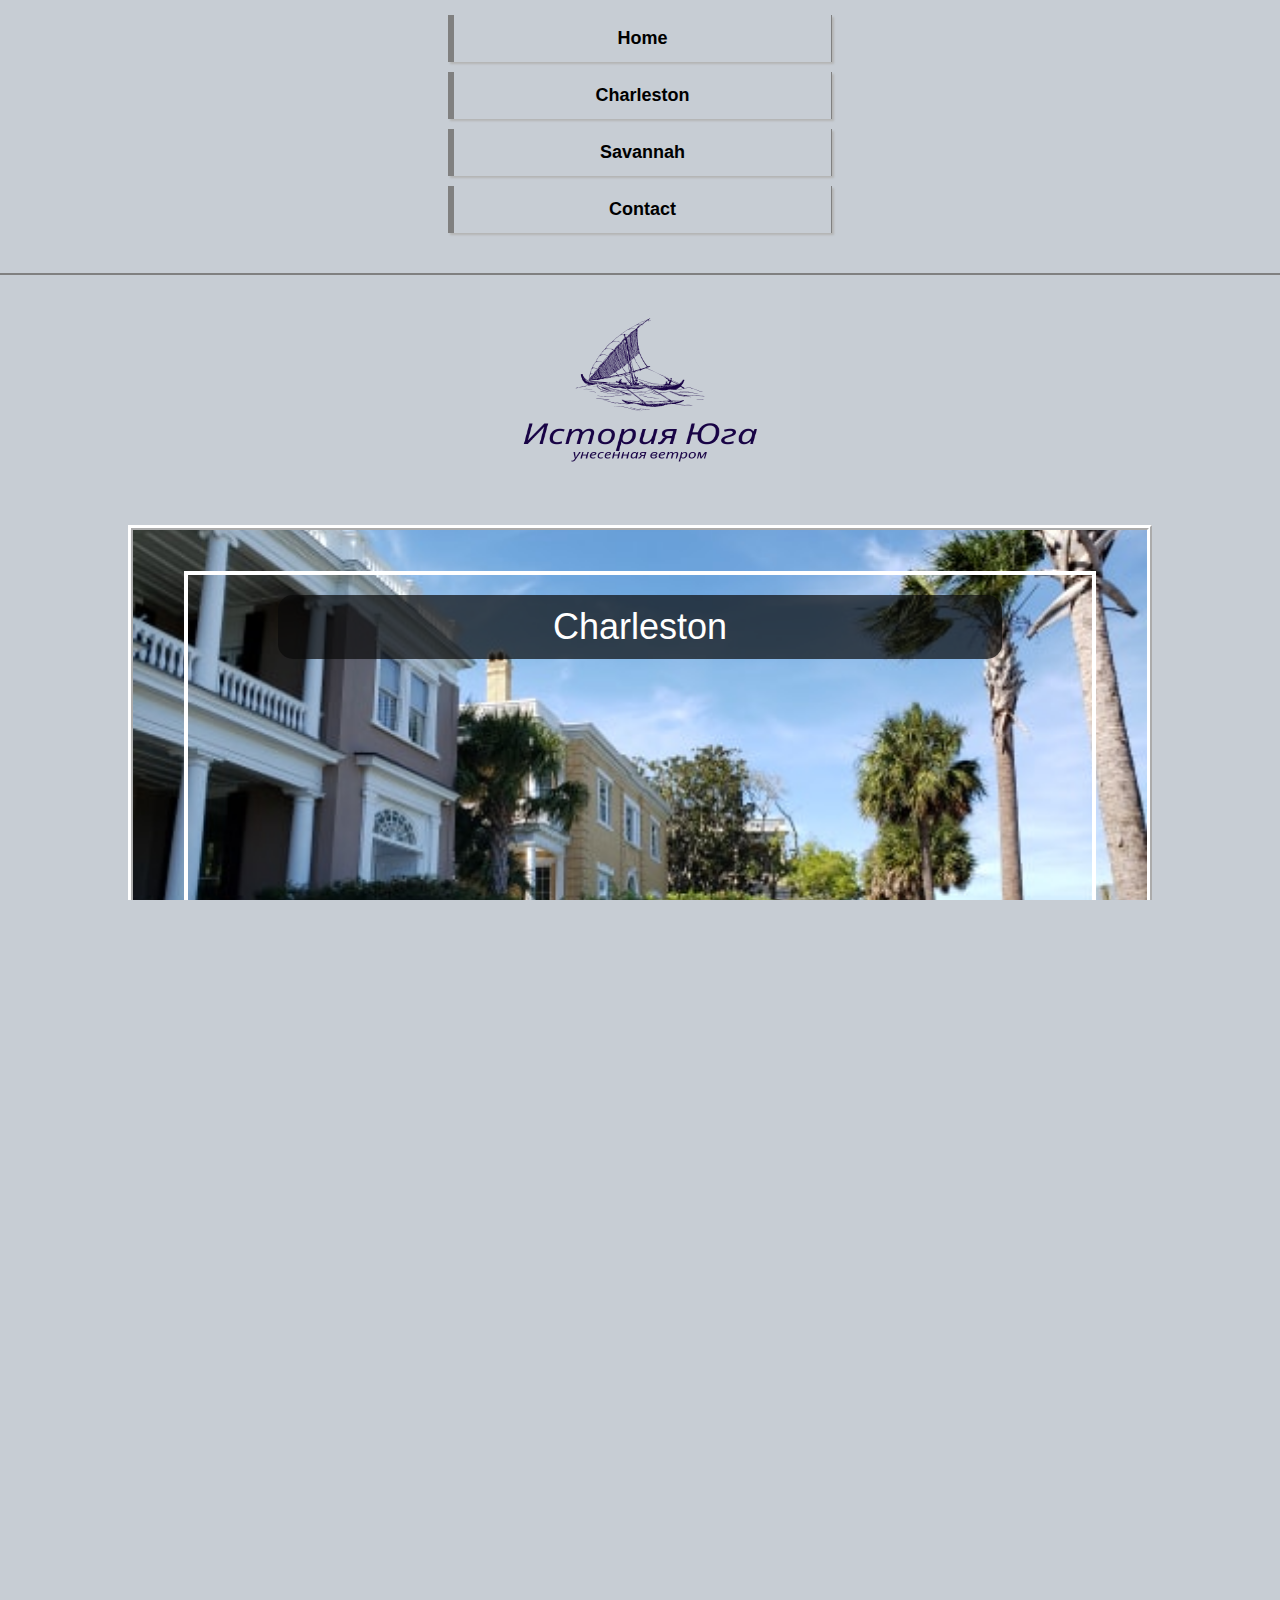
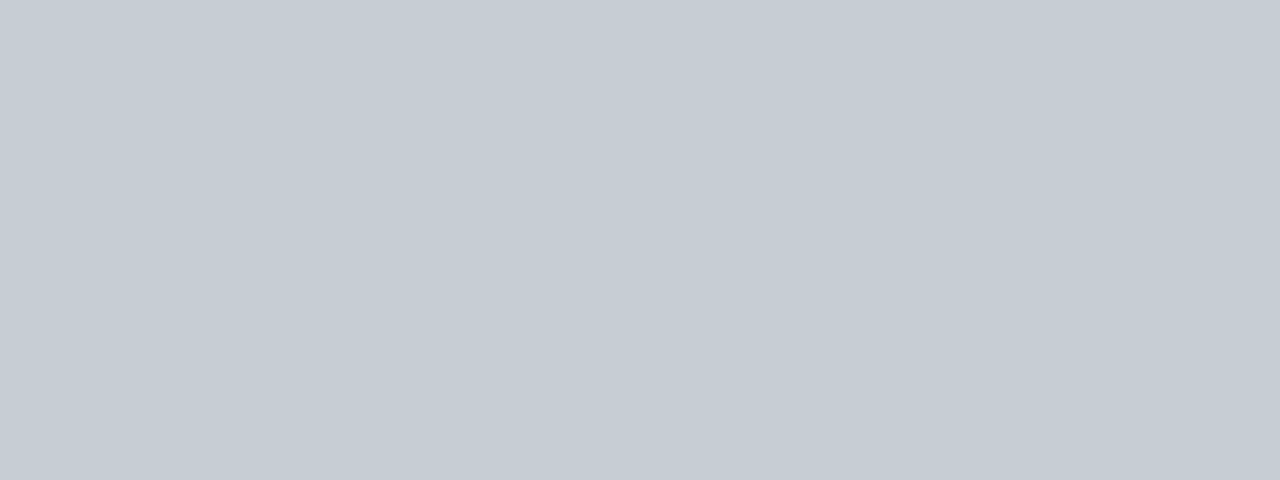
==== charlestone.html @ 69885797 "3 pages ready" ====
<!DOCTYPE html>
<html lang="en">
<head>
    <meta charset="UTF-8">
    <meta http-equiv="X-UA-Compatible" content="ie=edge">

    <meta name="viewport" content="width=device-width, initial-scale=1">
<link rel="stylesheet" href="https://www.w3schools.com/w3css/4/w3.css"> 
    <link href="https://fonts.googleapis.com/css?family=Bangers|DM+Serif+Text&display=swap" rel="stylesheet">
    <link rel="stylesheet" href="./assets/style/char.css">
    
    <title>Charlestone</title>
</head>
<body>
    <div class="page_wrapper">
        <header>
            <div class="navbar">
                <!-- <div class="logo"><img src="assets/images/logo.png" class="logo_img"></div> -->
                <div class="navbar_navs">
                    <ul class="list">
                        <a href="./index.html" class="list-link"><li class="list-item">Home</li></a>
                  
                        <a href="#" class="list-link"><li class="list-item">Charleston</li></a>
                  
                        <a href="./Savannah.html" class="list-link"><li class="list-item">Savannah</li></a>
                  
                        <a href="#" class="list-link"><li class="list-item">Contact</li></a>
                  
                    </ul>
                </div>
            </div>
        </header>
    <div class="container">
        <div class="logo"><img src="assets/images/logo.png" class="logo_img"></div>

        <!-- <div class="container__article-text"><h1 class="article_text">
            История Юга <br>   унесеная ветром
        </h1></div> -->
        <div class="split left">
            <div class="innerDiv">
          <h1 class="title">Charleston</h1>
         
          <!-- <a href="#" class="button">Read More</a> -->
        </div>
        </div>
        <div class="page_text_wrapper">
        <p class="page_text">  Южная Каролина и Джорджия, Чарльстон и Саванна, плантации и парки, всё это незабываемый Юг Америки, который каждый хочет увидеть собственными глазами. Я приглашаю вас окунуться в  300 летнюю историю страны, где много лет назад ходили кареты и экипажи.</p><p class="page_text">  Я расскажу вам о пиратах, индейских племенах  и рабстве. Мы пройдемся по самым старинным улочкам и посетим дома – музеи, где до сих пор можно встретить потомков самых богатых плантаторов Америки.</p>  <p class="page_text"> Я расскажу вам о старинных семействах с русскими корнями и, конечно же, об их плантациях. Прикоснитесь к истории Юга, которую много лет назад унесло прибрежным ветром перемен.</p>
    </div>
        
      </div>
    
      <div class="w3-content w3-display-container" style="max-width: 70vw">

        <div class="w3-display-container mySlides" style="height: 100%; width: 100%; max-height: 800px; text-align: center; ">
            <img src="./assets/images/chalestone/1.jpg" style="height: 60%;width: 100%;
            background: cover; max-height: 500px; align-items: center; object-fit: cover;">
            <div class="w3-display-bottomright w3-large w3-container w3-padding-16 w3-black">
              Location name
            </div>
          </div>
        
        <div class="w3-display-container mySlides" style="height: 100%; width: 100%; max-height: 500px; text-align: center; overflow: hidden;">
            <img src="./assets/images/chalestone/5.jpg" style="height: 60%;width: 100%;
            background: cover; max-height: 500px; align-items: center; object-fit: cover;">
          <div class="w3-display-bottomright w3-large w3-container w3-padding-16 w3-black">
            Location name
          </div>
        </div>

        <div class="w3-display-container mySlides" style="height: 100%; width: 100%; max-height: 500px; text-align: center; overflow: hidden;">
            <img src="./assets/images/chalestone/4.jpg" style="height: 60%;width: 100%;
            background: cover; max-height: 500px; align-items: center; object-fit: cover;">
            <div class="w3-display-bottomright w3-large w3-container w3-padding-16 w3-black">
              Location name
            </div>
          </div>

          <div class="w3-display-container mySlides" style="height: 100%; width: 100%; max-height: 500px; text-align: center; overflow: hidden;">
            <img src="./assets/images/chalestone/3.jpg" style="height: 60%;width: auto;
            background: cover; max-height: 500px; align-items: center; object-fit: cover;">
            <div class="w3-display-bottomright w3-large w3-container w3-padding-16 w3-black">
              Location name
            </div>
          </div>

          <div class="w3-display-container mySlides" style="height: 100%; width: 100%; max-height: 500px; text-align: center; overflow: hidden;">
            <img src="./assets/images/chalestone/2.jpg" style="height: 60%;width: ;
            background: cover; max-height: 500px; align-items: center; object-fit: cover;">
            <div class="w3-display-bottomright w3-large w3-container w3-padding-16 w3-black">
              Location name
            </div>
          </div>

        <button class="w3-button w3-display-left w3-black" onclick="plusDivs(-1)">&#10094;</button>
        <button class="w3-button w3-display-right w3-black" onclick="plusDivs(1)">&#10095;</button>
        
        </div>
        
        
      
      
      <footer>
            <!-- <h2 class="footer_text">Join us in social madia</h2> -->
            
          <div class="footer__wrapper">
              
            <div class="image__wrapper"><a href="#"><img class="socialnetwork_img" src="./assets/images/fb.png" alt="facebok"></a></div>
                <div class="image__wrapper"><a href="#"><img class="socialnetwork_img" src="./assets/images/insta.png" alt="instagram"></a></div>
                <div class="image__wrapper"><a href="#"><img class="socialnetwork_img" src="./assets/images/twitter.png" alt="instagram"></a></div>
                
          </div>
          
      </footer>
    </div>
      <script src="./assets/js/app.js"></script>
</body>
</html>
---- assets/style/char.css ----
:root {
    --container-bg-color: #333;
    /* --left-bg-color: rgba(223, 39, 39, 0.7); */
    --left-button-hover-color: rgba(161, 11, 11, 0.7);
    /* --right-bg-color: rgba(43, 43, 43, 0.8); */
    --right-button-hover-color: rgba(186, 194, 203, 1);
    --hover-width: 75%;
    --other-width: 25%;
    --speed: 1000ms;
  }
  .mySlides {display:none}
.w3-left, .w3-right, .w3-badge {cursor:pointer}
.w3-badge {height:13px;width:13px;padding:0}
  html, body {
    background-color: rgb( 199, 205, 212);
    
    padding:0;
    margin:0;
    width: 100%;
    height: 100%;
    overflow-x: hidden;
    font-family: sans-serif;
  }
 
  .page_wrapper{
    width: 100%;
    height: 80%;  
    margin: 0 auto;
  }
  header{
    text-align: center;
    /* border-top-style: dotted;
    border-right-style: solid;
    border-bottom-style: dotted;
    border-left-style: solid; */
  }
  .navbar {
    margin: 0 auto;
    height: 20%;
   
    /* margin: 5px; */
    /* border: 10px double black; */
    border-bottom:grey 2px solid;
    padding-bottom: 25px;    
  }
    .logo_img{
    height: 250px;
    width: 320px;
    }
    .logo{
    text-align: center;
    align-items: center;
    /* padding-top: 5%; */
    margin: 0 auto;
    }
    .list {
    list-style:none;
    padding: 0;
    }
   
    .list-item{
    padding: 10px;
    margin: 15px;
    font-weight: bold; 
    font-size: 18px;
    cursor: pointer;
    box-sizing: border-box;
    font-family: sans-serif;
    border-left: 6px solid grey;
    border-right: 1px double grey;
    /* border-bottom: 1px double grey; */
    box-shadow: #B4B5B5 2px 2px 2px;
    width: 60%;
    margin: 0 auto;
    margin-bottom: 10px;
    
    }
    .list-item:hover {
        
    }
    .list-link {
      text-decoration: none;
      color: black;
    }
    
    .container__article-text{
    padding-top: 30px;  
    text-align: center;
    font-family: 'Lobster', cursive;
    top: 10px;
    font-size: 14px;
    height: 160px;
    text-shadow: grey 2px 5px 5px;

    }
    .article_text{
      height: 80px;
    }
    .container__article-text::after {
      content: '';
      width: 80px;
      height: 4px;
      display: block; 
      margin: 50px auto;
      background-color: black;
      }
    .split.left {
      
      background: url('../images/chalestone/charMAIN.jpg') center center no-repeat;
      padding: 12px;
      background-repeat: no-repeat;
      background-size: cover;
      background-position: center;      
      background-position: 50% 50%; 
      height: 600px;
      margin: 0 auto;
      margin: 0 5px 5px 5px;
      position: relative;
      border: 5px ridge #fff;
        }
   
   
  
   .innerDiv{
     width: 90%;
     height: 90%;
    position: absolute;
    border: 4px solid #fff;
    margin-left: auto;
    margin-right: auto;
    left: 0;
    right: 0;
    top: 0;
    bottom: 0;
    margin: auto;
    z-index: 200;
   }
    .split.right.split.left:before {
      position: absolute;
      background: black;
      content: '';
      bottom: -10px;
      right: -10px;
      left: -10px;
      top: -10px;
      z-index: -1;
    }
    .title {
    margin: 0 auto;  
    margin-top: 20px;
    padding: 5px;
    border-radius: 15px; 
    color: #fff;
    text-align: center;
    margin-bottom: 420px;
    background-color: rgba(10, 10, 10, 0.7);
        width: 80%;

    }
    .page_text_wrapper{
      margin: 0 auto;
      padding: 20px;
      width: 90%;
    }
    .page_text{
      margin: 5px;
      text-indent: 1em; /* Отступ первой строки */
      text-align: justify;
      align-items: center;
      text-align: center;
      /* padding: 20px; */
            }
            .mySlides .w3-display-container{
              overflow: hidden;
              margin: 0 auto;
              text-align: center;
              background-color: #fff;
            }
    /* .button {
      display: block;
      height: 2.5rem;
      padding-top: 1.3rem;
      width: 12rem;
      text-align: center;
      color: #fff;
      border: #fff solid 0.2rem;
      font-size: 1rem;
      font-weight: bold;
      text-transform: uppercase;
      text-decoration: none;
      margin: 0 auto;
    } */
    .footer__wrapper{
        box-sizing: border-box;
        height: 20vh;
        width: 90%;
        margin: 0 auto;
        margin-top: 20px;
        border: 10px double black;
        display: flex;
        justify-content: space-around;
        align-items: center;
        margin-bottom: 5px;
    }
    .footer_text{
        text-align: center;
        font-family: 'Kreon', serif;
    }
    .image__wrapper{
        text-align: center;
        align-items: center;
  
    
    }
    .socialnetwork_img{
        width: 60px;
        height: 60px;
        border: 2px double #fff;
    }
/* animation stuff */

  /*hover effects*/
  .
  
  @media(min-width: 768px) {
    .split {
      width: 90%;
    }
    
  }
  
  @media(min-width: 960px) {
    .split.left {
      margin: 0 auto;
      text-align: center;
      align-items: center;
      width: 80%;
    }
    .page_text_wrapper {
      margin: 30px auto;
      width: 80%;
    }
    .footer__wrapper{
        width: 80%;
    
        justify-content: center;
    }
    .socialnetwork_img{
       margin: 20px;
    }
    /* .page_text{
       max-width: 40%;
      } */
      .navbar {
        width: 100%;
      }
      .list-item {
        width: 30%;
      }
      .container__article-text{
      height: 10%;
      width: 80%;
      
      }
      .title_cover{
       width: 100px;
       height: 40px;
      }
      .innerDiv{
    height: 86%;
      }
  }
  /* <-----------------end animation stuff-----------------> */
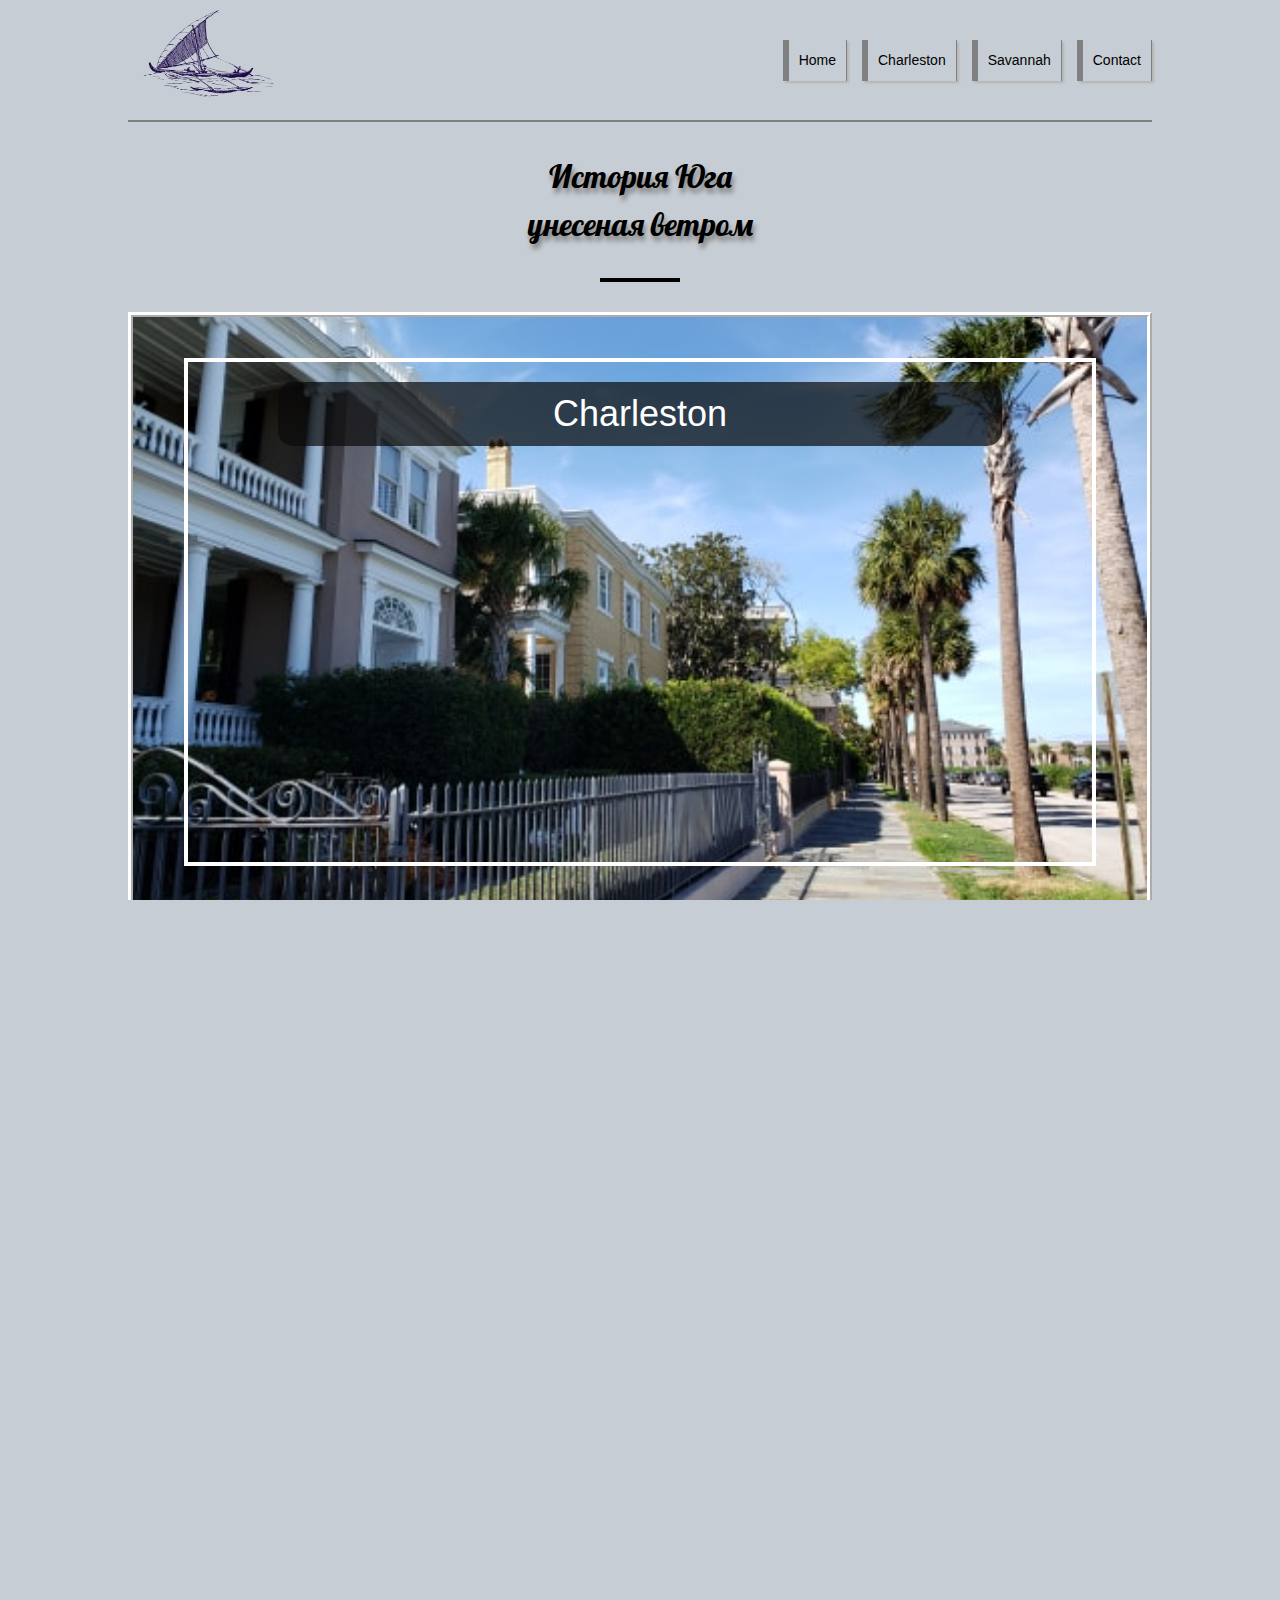
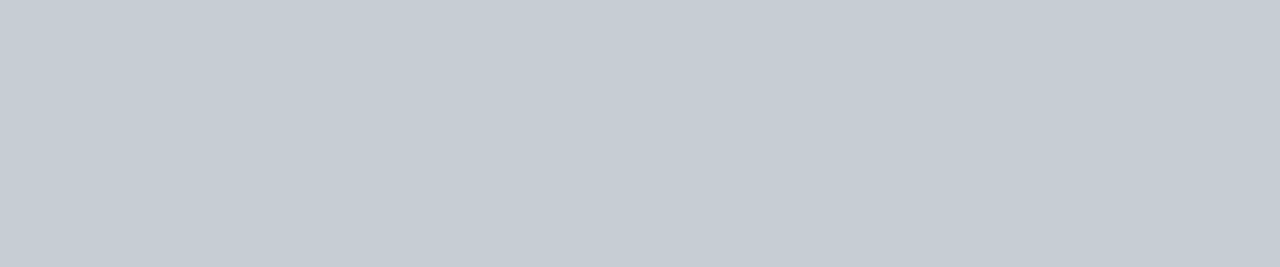
==== commit 9201b0a8: "add contact page" ====
--- a/charlestone.html
+++ b/charlestone.html
@@ -7,35 +7,32 @@
     <meta name="viewport" content="width=device-width, initial-scale=1">
 <link rel="stylesheet" href="https://www.w3schools.com/w3css/4/w3.css"> 
     <link href="https://fonts.googleapis.com/css?family=Bangers|DM+Serif+Text&display=swap" rel="stylesheet">
+    <link href="https://fonts.googleapis.com/css?family=Lobster&display=swap" rel="stylesheet">
     <link rel="stylesheet" href="./assets/style/char.css">
     
     <title>Charlestone</title>
 </head>
 <body>
     <div class="page_wrapper">
-        <header>
-            <div class="navbar">
-                <!-- <div class="logo"><img src="assets/images/logo.png" class="logo_img"></div> -->
-                <div class="navbar_navs">
-                    <ul class="list">
-                        <a href="./index.html" class="list-link"><li class="list-item">Home</li></a>
-                  
-                        <a href="#" class="list-link"><li class="list-item">Charleston</li></a>
-                  
-                        <a href="./Savannah.html" class="list-link"><li class="list-item">Savannah</li></a>
-                  
-                        <a href="#" class="list-link"><li class="list-item">Contact</li></a>
-                  
-                    </ul>
-                </div>
-            </div>
-        </header>
+            <header>
+                    <div class="navbar">
+                        <div class="logo">
+                            <img src="assets/images/logo2.png" class="logo_img">
+                        </div>
+                        <div class="navbar_navs">
+                            <ul class="list">
+                                <a href="./index.html" class="list-link"><li class="list-item">Home</li></a>
+                                <a href="#" class="list-link"><li class="list-item">Charleston</li></a>
+                                <a href="./Savannah.html" class="list-link"><li class="list-item">Savannah</li></a>
+                                <a href="./contact.html" class="list-link"><li class="list-item">Contact</li></a>
+                            </ul>
+                        </div>
+                    </div>
+                </header>
     <div class="container">
-        <div class="logo"><img src="assets/images/logo.png" class="logo_img"></div>
-
-        <!-- <div class="container__article-text"><h1 class="article_text">
+        <div class="container__article-text">
             История Юга <br>   унесеная ветром
-        </h1></div> -->
+        </div>
         <div class="split left">
             <div class="innerDiv">
           <h1 class="title">Charleston</h1>
--- a/assets/style/char.css
+++ b/assets/style/char.css
@@ -1,26 +1,16 @@
-:root {
-    --container-bg-color: #333;
-    /* --left-bg-color: rgba(223, 39, 39, 0.7); */
-    --left-button-hover-color: rgba(161, 11, 11, 0.7);
-    /* --right-bg-color: rgba(43, 43, 43, 0.8); */
-    --right-button-hover-color: rgba(186, 194, 203, 1);
-    --hover-width: 75%;
-    --other-width: 25%;
-    --speed: 1000ms;
-  }
+
   .mySlides {display:none}
 .w3-left, .w3-right, .w3-badge {cursor:pointer}
 .w3-badge {height:13px;width:13px;padding:0}
-  html, body {
-    background-color: rgb( 199, 205, 212);
-    
-    padding:0;
-    margin:0;
-    width: 100%;
-    height: 100%;
-    overflow-x: hidden;
-    font-family: sans-serif;
-  }
+html, body {
+  background-color: rgb( 199, 205, 212);
+  padding:0;
+  margin:0;
+  width: 100%;
+  height: 100%;
+  overflow-x: hidden;
+  font-family: sans-serif;
+}
  
   .page_wrapper{
     width: 100%;
@@ -29,28 +19,25 @@
   }
   header{
     text-align: center;
-    /* border-top-style: dotted;
-    border-right-style: solid;
-    border-bottom-style: dotted;
-    border-left-style: solid; */
   }
   .navbar {
     margin: 0 auto;
     height: 20%;
-   
-    /* margin: 5px; */
-    /* border: 10px double black; */
     border-bottom:grey 2px solid;
-    padding-bottom: 25px;    
+    padding-bottom: 25px;   
+    justify-content: space-between; 
   }
     .logo_img{
-    height: 250px;
-    width: 320px;
-    }
+    height: 230px;
+    width: 280px;
+    padding: 10px 10px 10px 10px;
+    max-width: 100%;
+    max-height: 100%;
+    }
+
     .logo{
     text-align: center;
     align-items: center;
-    /* padding-top: 5%; */
     margin: 0 auto;
     }
     .list {
@@ -68,15 +55,13 @@
     font-family: sans-serif;
     border-left: 6px solid grey;
     border-right: 1px double grey;
-    /* border-bottom: 1px double grey; */
     box-shadow: #B4B5B5 2px 2px 2px;
     width: 60%;
     margin: 0 auto;
     margin-bottom: 10px;
-    
     }
     .list-item:hover {
-        
+       color: #fff; 
     }
     .list-link {
       text-decoration: none;
@@ -88,10 +73,10 @@
     text-align: center;
     font-family: 'Lobster', cursive;
     top: 10px;
-    font-size: 14px;
+    font-size: 22px;
     height: 160px;
     text-shadow: grey 2px 5px 5px;
-
+    margin: 0 auto;
     }
     .article_text{
       height: 80px;
@@ -101,7 +86,7 @@
       width: 80px;
       height: 4px;
       display: block; 
-      margin: 50px auto;
+      margin: 30px auto;
       background-color: black;
       }
     .split.left {
@@ -168,7 +153,6 @@
       text-align: justify;
       align-items: center;
       text-align: center;
-      /* padding: 20px; */
             }
             .mySlides .w3-display-container{
               overflow: hidden;
@@ -176,20 +160,7 @@
               text-align: center;
               background-color: #fff;
             }
-    /* .button {
-      display: block;
-      height: 2.5rem;
-      padding-top: 1.3rem;
-      width: 12rem;
-      text-align: center;
-      color: #fff;
-      border: #fff solid 0.2rem;
-      font-size: 1rem;
-      font-weight: bold;
-      text-transform: uppercase;
-      text-decoration: none;
-      margin: 0 auto;
-    } */
+   
     .footer__wrapper{
         box-sizing: border-box;
         height: 20vh;
@@ -217,16 +188,51 @@
         height: 60px;
         border: 2px double #fff;
     }
-/* animation stuff */
-
-  /*hover effects*/
-  .
+
+
+
   
   @media(min-width: 768px) {
     .split {
       width: 90%;
     }
-    
+    .list {
+      width: 100%;
+      display: flex;
+      align-items: center;
+    }
+    .navbar {
+      display: flex;
+      width: 90%;
+      margin: 0 auto;
+      justify-content: space-between;
+      padding: 0;
+    }
+    .navbar_navs{
+      display: flex;
+    }
+    .logo {
+      height: 120px;
+      margin: 0;  
+    }
+    .logo_img{
+      height: 110px;
+      width: 160px;
+      max-width: 100%;
+      max-height: 100%;
+      }
+      .list-item{
+        width: 100%;
+        margin-bottom: 0;
+        font-size: 14px;
+        font-weight: normal;
+      }
+      .list-link {
+        margin-left: 15px;
+      } 
+      .container__article-text { 
+        font-size: 28px;
+      }
   }
   
   @media(min-width: 960px) {
@@ -248,18 +254,14 @@
     .socialnetwork_img{
        margin: 20px;
     }
-    /* .page_text{
-       max-width: 40%;
-      } */
-      .navbar {
-        width: 100%;
-      }
-      .list-item {
-        width: 30%;
-      }
+   
+      .navbar{
+        width: 80%;
+      }
+      
       .container__article-text{
-      height: 10%;
-      width: 80%;
+        height: 10%;
+        font-size: 32px;
       
       }
       .title_cover{
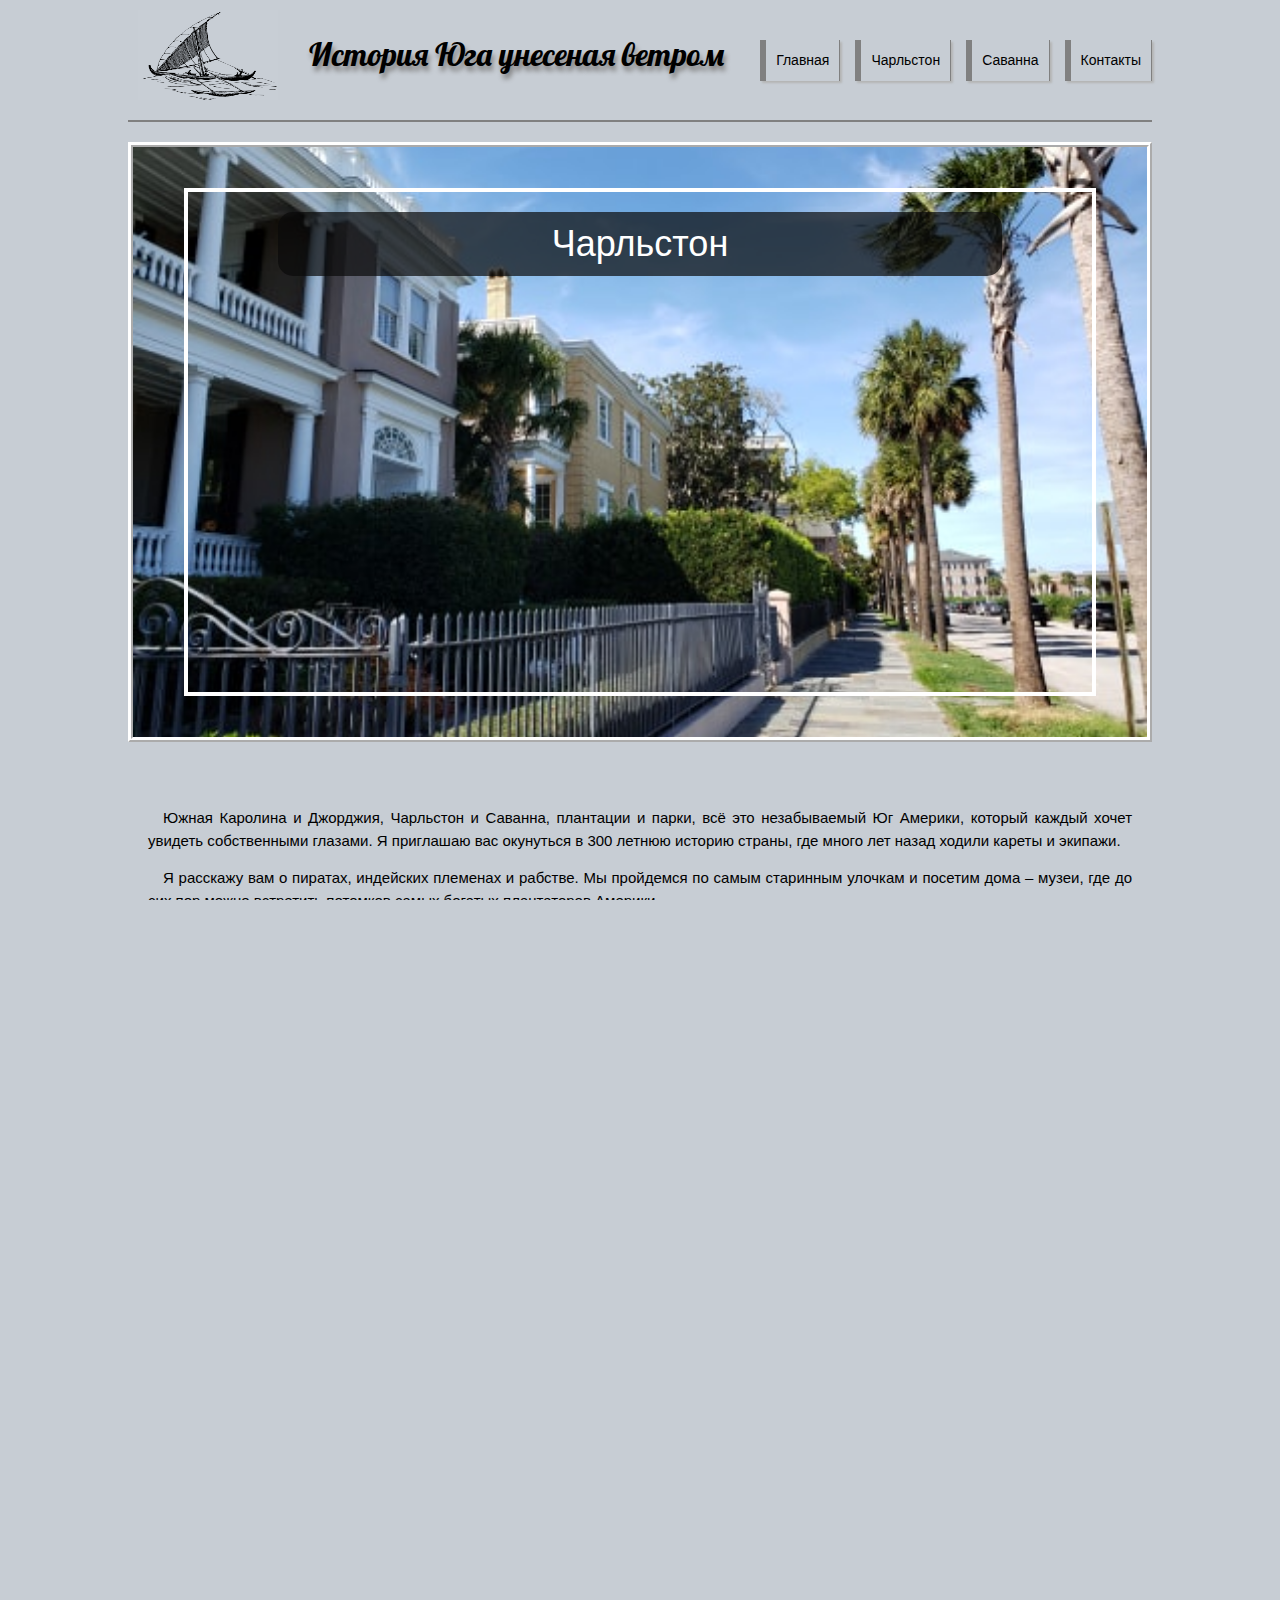
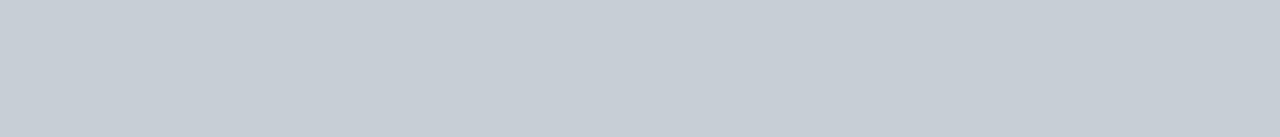
==== commit 199b8b51: "rus" ====
--- a/charlestone.html
+++ b/charlestone.html
@@ -17,25 +17,26 @@
             <header>
                     <div class="navbar">
                         <div class="logo">
-                            <img src="assets/images/logo2.png" class="logo_img">
+                            <img src="assets/images/logo3.png" class="logo_img">
+                        </div>
+                        <div class="container__article-text">
+                            История Юга унесеная ветром
                         </div>
                         <div class="navbar_navs">
                             <ul class="list">
-                                <a href="./index.html" class="list-link"><li class="list-item">Home</li></a>
-                                <a href="#" class="list-link"><li class="list-item">Charleston</li></a>
-                                <a href="./Savannah.html" class="list-link"><li class="list-item">Savannah</li></a>
-                                <a href="./contact.html" class="list-link"><li class="list-item">Contact</li></a>
+                                <a href="./index.html" class="list-link"><li class="list-item">Главная</li></a>
+                                <a href="#" class="list-link"><li class="list-item">Чарльстон</li></a>
+                                <a href="./Savannah.html" class="list-link"><li class="list-item">Саванна</li></a>
+                                <a href="./contact.html" class="list-link"><li class="list-item">Контакты</li></a>
                             </ul>
                         </div>
                     </div>
                 </header>
     <div class="container">
-        <div class="container__article-text">
-            История Юга <br>   унесеная ветром
-        </div>
+        
         <div class="split left">
             <div class="innerDiv">
-          <h1 class="title">Charleston</h1>
+          <h1 class="title">Чарльстон</h1>
          
           <!-- <a href="#" class="button">Read More</a> -->
         </div>
@@ -51,41 +52,31 @@
         <div class="w3-display-container mySlides" style="height: 100%; width: 100%; max-height: 800px; text-align: center; ">
             <img src="./assets/images/chalestone/1.jpg" style="height: 60%;width: 100%;
             background: cover; max-height: 500px; align-items: center; object-fit: cover;">
-            <div class="w3-display-bottomright w3-large w3-container w3-padding-16 w3-black">
-              Location name
-            </div>
+            
           </div>
         
         <div class="w3-display-container mySlides" style="height: 100%; width: 100%; max-height: 500px; text-align: center; overflow: hidden;">
             <img src="./assets/images/chalestone/5.jpg" style="height: 60%;width: 100%;
             background: cover; max-height: 500px; align-items: center; object-fit: cover;">
-          <div class="w3-display-bottomright w3-large w3-container w3-padding-16 w3-black">
-            Location name
-          </div>
+          
         </div>
 
         <div class="w3-display-container mySlides" style="height: 100%; width: 100%; max-height: 500px; text-align: center; overflow: hidden;">
             <img src="./assets/images/chalestone/4.jpg" style="height: 60%;width: 100%;
             background: cover; max-height: 500px; align-items: center; object-fit: cover;">
-            <div class="w3-display-bottomright w3-large w3-container w3-padding-16 w3-black">
-              Location name
-            </div>
+           
           </div>
 
           <div class="w3-display-container mySlides" style="height: 100%; width: 100%; max-height: 500px; text-align: center; overflow: hidden;">
             <img src="./assets/images/chalestone/3.jpg" style="height: 60%;width: auto;
             background: cover; max-height: 500px; align-items: center; object-fit: cover;">
-            <div class="w3-display-bottomright w3-large w3-container w3-padding-16 w3-black">
-              Location name
-            </div>
+           
           </div>
 
           <div class="w3-display-container mySlides" style="height: 100%; width: 100%; max-height: 500px; text-align: center; overflow: hidden;">
             <img src="./assets/images/chalestone/2.jpg" style="height: 60%;width: ;
             background: cover; max-height: 500px; align-items: center; object-fit: cover;">
-            <div class="w3-display-bottomright w3-large w3-container w3-padding-16 w3-black">
-              Location name
-            </div>
+           
           </div>
 
         <button class="w3-button w3-display-left w3-black" onclick="plusDivs(-1)">&#10094;</button>
--- a/assets/style/char.css
+++ b/assets/style/char.css
@@ -19,6 +19,8 @@
   }
   header{
     text-align: center;
+    margin-bottom: 20px;
+
   }
   .navbar {
     margin: 0 auto;
@@ -74,21 +76,13 @@
     font-family: 'Lobster', cursive;
     top: 10px;
     font-size: 22px;
-    height: 160px;
     text-shadow: grey 2px 5px 5px;
     margin: 0 auto;
     }
     .article_text{
       height: 80px;
     }
-    .container__article-text::after {
-      content: '';
-      width: 80px;
-      height: 4px;
-      display: block; 
-      margin: 30px auto;
-      background-color: black;
-      }
+    
     .split.left {
       
       background: url('../images/chalestone/charMAIN.jpg') center center no-repeat;
@@ -148,11 +142,8 @@
       width: 90%;
     }
     .page_text{
-      margin: 5px;
       text-indent: 1em; /* Отступ первой строки */
       text-align: justify;
-      align-items: center;
-      text-align: center;
             }
             .mySlides .w3-display-container{
               overflow: hidden;
@@ -230,8 +221,8 @@
       .list-link {
         margin-left: 15px;
       } 
-      .container__article-text { 
-        font-size: 28px;
+      .split.left {
+        margin: 0 auto;
       }
   }
   
@@ -262,8 +253,8 @@
       .container__article-text{
         height: 10%;
         font-size: 32px;
-      
-      }
+        
+        }
       .title_cover{
        width: 100px;
        height: 40px;
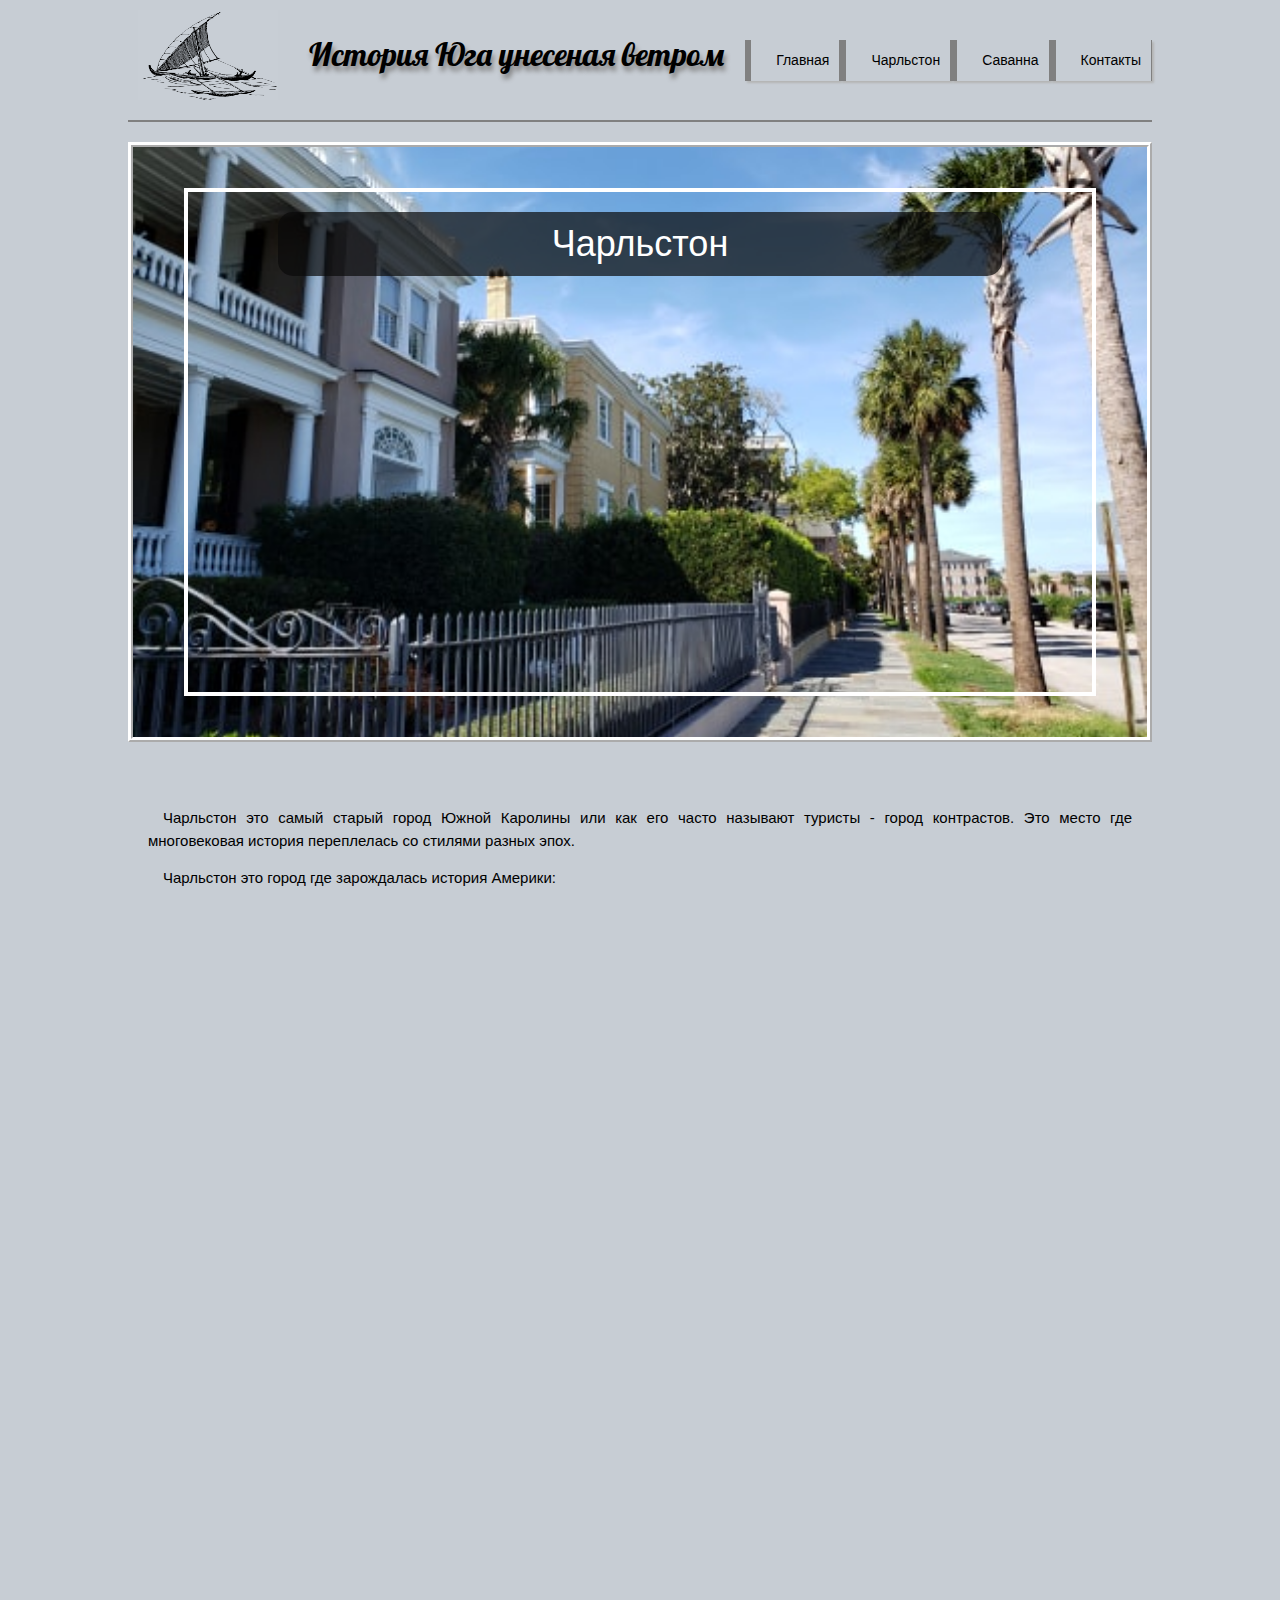
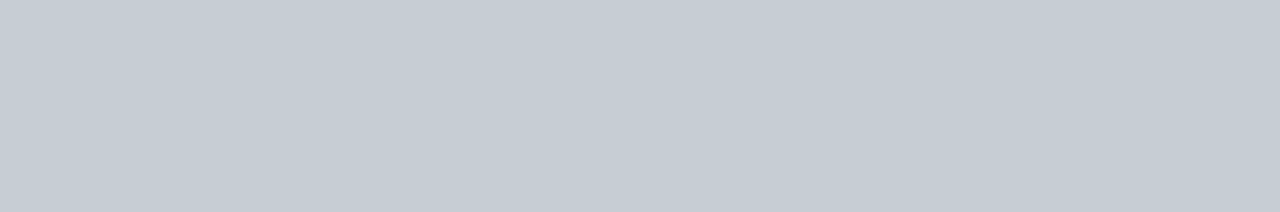
==== commit 69251442: "pass validation" ====
--- a/charlestone.html
+++ b/charlestone.html
@@ -1,105 +1,200 @@
 <!DOCTYPE html>
 <html lang="en">
-<head>
-    <meta charset="UTF-8">
-    <meta http-equiv="X-UA-Compatible" content="ie=edge">
-
-    <meta name="viewport" content="width=device-width, initial-scale=1">
-<link rel="stylesheet" href="https://www.w3schools.com/w3css/4/w3.css"> 
-    <link href="https://fonts.googleapis.com/css?family=Bangers|DM+Serif+Text&display=swap" rel="stylesheet">
-    <link href="https://fonts.googleapis.com/css?family=Lobster&display=swap" rel="stylesheet">
-    <link rel="stylesheet" href="./assets/style/char.css">
-    
+  <head>
+    <meta charset="UTF-8" />
+    <meta http-equiv="X-UA-Compatible" content="ie=edge" />
+
+    <meta name="viewport" content="width=device-width, initial-scale=1" />
+    <link rel="stylesheet" href="https://www.w3schools.com/w3css/4/w3.css" />
+    <link
+      href="https://fonts.googleapis.com/css?family=BangersDM+Serif+Text&display=swap"
+      rel="stylesheet"
+    />
+    <link
+      href="https://fonts.googleapis.com/css?family=Lobster&display=swap"
+      rel="stylesheet"
+    />
+    <link rel="stylesheet" href="./assets/style/char.css" />
+
     <title>Charlestone</title>
-</head>
-<body>
+  </head>
+  <body>
     <div class="page_wrapper">
-            <header>
-                    <div class="navbar">
-                        <div class="logo">
-                            <img src="assets/images/logo3.png" class="logo_img">
-                        </div>
-                        <div class="container__article-text">
-                            История Юга унесеная ветром
-                        </div>
-                        <div class="navbar_navs">
-                            <ul class="list">
-                                <a href="./index.html" class="list-link"><li class="list-item">Главная</li></a>
-                                <a href="#" class="list-link"><li class="list-item">Чарльстон</li></a>
-                                <a href="./Savannah.html" class="list-link"><li class="list-item">Саванна</li></a>
-                                <a href="./contact.html" class="list-link"><li class="list-item">Контакты</li></a>
-                            </ul>
-                        </div>
-                    </div>
-                </header>
-    <div class="container">
-        
+      <header>
+        <div class="navbar">
+          <div class="logo">
+            <img src="assets/images/logo3.png" class="logo_img" alt="logo" />
+          </div>
+          <div class="container__article-text">
+            История Юга унесеная ветром
+          </div>
+          <div class="navbar_navs">
+            <ul class="list">
+              <li class="list-item">
+                <a href="./index.html" class="list-link">Главная</a>
+              </li>
+              <li class="list-item">
+                <a href="#" class="list-link">Чарльстон</a>
+              </li>
+              <li class="list-item">
+                <a href="./Savannah.html" class="list-link">Саванна</a>
+              </li>
+              <li class="list-item">
+                <a href="./contact.html" class="list-link">Контакты</a>
+              </li>
+            </ul>
+          </div>
+        </div>
+      </header>
+      <div class="container">
         <div class="split left">
-            <div class="innerDiv">
-          <h1 class="title">Чарльстон</h1>
-         
-          <!-- <a href="#" class="button">Read More</a> -->
-        </div>
+          <div class="innerDiv">
+            <h1 class="title">Чарльстон</h1>
+
+            <!-- <a href="#" class="button">Read More</a> -->
+          </div>
         </div>
         <div class="page_text_wrapper">
-        <p class="page_text">  Южная Каролина и Джорджия, Чарльстон и Саванна, плантации и парки, всё это незабываемый Юг Америки, который каждый хочет увидеть собственными глазами. Я приглашаю вас окунуться в  300 летнюю историю страны, где много лет назад ходили кареты и экипажи.</p><p class="page_text">  Я расскажу вам о пиратах, индейских племенах  и рабстве. Мы пройдемся по самым старинным улочкам и посетим дома – музеи, где до сих пор можно встретить потомков самых богатых плантаторов Америки.</p>  <p class="page_text"> Я расскажу вам о старинных семействах с русскими корнями и, конечно же, об их плантациях. Прикоснитесь к истории Юга, которую много лет назад унесло прибрежным ветром перемен.</p>
-    </div>
-        
+          <p class="page_text">
+            Чарльстон это самый старый город Южной Каролины или как его часто
+            называют туристы - город контрастов. Это место где многовековая
+            история переплелась со стилями разных эпох.
+          </p>
+          <p class="page_text">
+            Чарльстон это город где зарождалась история Америки:
+          </p>
+          <ul>
+            <li>
+              <p class="page_text">
+                Здесь на форте Самтер прогремел первый выстрел, положив начало
+                войне между Севером и Югом.
+              </p>
+            </li>
+            <li>
+              <p class="page_text">
+                Знаменитый танец Чарльстон придумали именно в этом портовом
+                городе, где местные афроамериканцы танцевали, разгружая товары с
+                судов.
+              </p>
+            </li>
+            <li>
+              <p class="page_text">
+                Первая опера, первый музей, первая библиотека, первый
+                муниципальный колледж, первая пожарная станция, первая чайная
+                плантация и ещё много и много разных событий, которые вы сможете
+                узнать из моих туров по Южной Каролине.
+              </p>
+            </li>
+          </ul>
+        </div>
       </div>
-    
+
       <div class="w3-content w3-display-container" style="max-width: 70vw">
-
-        <div class="w3-display-container mySlides" style="height: 100%; width: 100%; max-height: 800px; text-align: center; ">
-            <img src="./assets/images/chalestone/1.jpg" style="height: 60%;width: 100%;
-            background: cover; max-height: 500px; align-items: center; object-fit: cover;">
-            
-          </div>
-        
-        <div class="w3-display-container mySlides" style="height: 100%; width: 100%; max-height: 500px; text-align: center; overflow: hidden;">
-            <img src="./assets/images/chalestone/5.jpg" style="height: 60%;width: 100%;
-            background: cover; max-height: 500px; align-items: center; object-fit: cover;">
-          
-        </div>
-
-        <div class="w3-display-container mySlides" style="height: 100%; width: 100%; max-height: 500px; text-align: center; overflow: hidden;">
-            <img src="./assets/images/chalestone/4.jpg" style="height: 60%;width: 100%;
-            background: cover; max-height: 500px; align-items: center; object-fit: cover;">
-           
-          </div>
-
-          <div class="w3-display-container mySlides" style="height: 100%; width: 100%; max-height: 500px; text-align: center; overflow: hidden;">
-            <img src="./assets/images/chalestone/3.jpg" style="height: 60%;width: auto;
-            background: cover; max-height: 500px; align-items: center; object-fit: cover;">
-           
-          </div>
-
-          <div class="w3-display-container mySlides" style="height: 100%; width: 100%; max-height: 500px; text-align: center; overflow: hidden;">
-            <img src="./assets/images/chalestone/2.jpg" style="height: 60%;width: ;
-            background: cover; max-height: 500px; align-items: center; object-fit: cover;">
-           
-          </div>
-
-        <button class="w3-button w3-display-left w3-black" onclick="plusDivs(-1)">&#10094;</button>
-        <button class="w3-button w3-display-right w3-black" onclick="plusDivs(1)">&#10095;</button>
-        
-        </div>
-        
-        
-      
-      
+        <div
+          class="w3-display-container mySlides"
+          style="height: 100%; width: 100%; max-height: 800px; text-align: center; "
+        >
+          <img
+            src="./assets/images/chalestone/1.jpg"
+            style="height: 60%;width: 100%;
+            max-height: 500px; align-items: center; object-fit: cover;"
+            alt="charlestone-picture"
+          />
+        </div>
+
+        <div
+          class="w3-display-container mySlides"
+          style="height: 100%; width: 100%; max-height: 500px; text-align: center; overflow: hidden;"
+        >
+          <img
+            src="./assets/images/chalestone/5.jpg"
+            style="height: 60%;width: 100%;
+             max-height: 500px; align-items: center; object-fit: cover;"
+            alt="charlestone-picture"
+          />
+        </div>
+
+        <div
+          class="w3-display-container mySlides"
+          style="height: 100%; width: 100%; max-height: 500px; text-align: center; overflow: hidden;"
+        >
+          <img
+            src="./assets/images/chalestone/4.jpg"
+            style="height: 60%;width: 100%;
+            max-height: 500px; align-items: center; object-fit: cover;"
+            alt="charlestone-picture"
+          />
+        </div>
+
+        <div
+          class="w3-display-container mySlides"
+          style="height: 100%; width: 100%; max-height: 500px; text-align: center; overflow: hidden;"
+        >
+          <img
+            src="./assets/images/chalestone/3.jpg"
+            style="height: 60%;width: auto;
+             max-height: 500px; align-items: center; object-fit: cover;"
+            alt="charlestone-picture"
+          />
+        </div>
+
+        <div
+          class="w3-display-container mySlides"
+          style="height: 100%; width: 100%; max-height: 500px; text-align: center; overflow: hidden;"
+        >
+          <img
+            src="./assets/images/chalestone/2.jpg"
+            style="height: 60%;width: 100%;
+             max-height: 500px; align-items: center; object-fit: cover;"
+            alt="charlestone-picture"
+          />
+        </div>
+
+        <button
+          class="w3-button w3-display-left w3-black"
+          onclick="plusDivs(-1)"
+        >
+          &#10094;
+        </button>
+        <button
+          class="w3-button w3-display-right w3-black"
+          onclick="plusDivs(1)"
+        >
+          &#10095;
+        </button>
+      </div>
+
       <footer>
-            <!-- <h2 class="footer_text">Join us in social madia</h2> -->
-            
-          <div class="footer__wrapper">
-              
-            <div class="image__wrapper"><a href="#"><img class="socialnetwork_img" src="./assets/images/fb.png" alt="facebok"></a></div>
-                <div class="image__wrapper"><a href="#"><img class="socialnetwork_img" src="./assets/images/insta.png" alt="instagram"></a></div>
-                <div class="image__wrapper"><a href="#"><img class="socialnetwork_img" src="./assets/images/twitter.png" alt="instagram"></a></div>
-                
-          </div>
-          
+        <!-- <h2 class="footer_text">Join us in social madia</h2> -->
+
+        <div class="footer__wrapper">
+          <div class="image__wrapper">
+            <a href="#"
+              ><img
+                class="socialnetwork_img"
+                src="./assets/images/fb.png"
+                alt="facebok"
+            /></a>
+          </div>
+          <div class="image__wrapper">
+            <a href="#"
+              ><img
+                class="socialnetwork_img"
+                src="./assets/images/insta.png"
+                alt="instagram"
+            /></a>
+          </div>
+          <div class="image__wrapper">
+            <a href="#"
+              ><img
+                class="socialnetwork_img"
+                src="./assets/images/twitter.png"
+                alt="instagram"
+            /></a>
+          </div>
+        </div>
       </footer>
     </div>
-      <script src="./assets/js/app.js"></script>
-</body>
-</html>+    <script src="./assets/js/app.js"></script>
+  </body>
+</html>
--- a/assets/style/char.css
+++ b/assets/style/char.css
@@ -1,267 +1,265 @@
-
-  .mySlides {display:none}
-.w3-left, .w3-right, .w3-badge {cursor:pointer}
-.w3-badge {height:13px;width:13px;padding:0}
-html, body {
-  background-color: rgb( 199, 205, 212);
-  padding:0;
-  margin:0;
+.mySlides {
+  display: none;
+}
+.w3-left,
+.w3-right,
+.w3-badge {
+  cursor: pointer;
+}
+.w3-badge {
+  height: 13px;
+  width: 13px;
+  padding: 0;
+}
+html,
+body {
+  background-color: rgb(199, 205, 212);
+  padding: 0;
+  margin: 0;
   width: 100%;
   height: 100%;
   overflow-x: hidden;
   font-family: sans-serif;
 }
- 
-  .page_wrapper{
+
+.page_wrapper {
+  width: 100%;
+  height: 80%;
+  margin: 0 auto;
+}
+header {
+  text-align: center;
+  margin-bottom: 20px;
+}
+.navbar {
+  margin: 0 auto;
+  height: 20%;
+  border-bottom: grey 2px solid;
+  padding-bottom: 25px;
+  justify-content: space-between;
+}
+.logo_img {
+  height: 230px;
+  width: 280px;
+  padding: 10px 10px 10px 10px;
+  max-width: 100%;
+  max-height: 100%;
+}
+
+.logo {
+  text-align: center;
+  align-items: center;
+  margin: 0 auto;
+}
+.list {
+  list-style: none;
+  padding: 0;
+}
+
+.list-item {
+  padding: 10px;
+  margin: 15px;
+  font-weight: bold;
+  font-size: 18px;
+  cursor: pointer;
+  box-sizing: border-box;
+  font-family: sans-serif;
+  border-left: 6px solid grey;
+  border-right: 1px double grey;
+  box-shadow: #b4b5b5 2px 2px 2px;
+  width: 60%;
+  margin: 0 auto;
+  margin-bottom: 10px;
+}
+.list-item:hover {
+  color: #fff;
+}
+.list-link {
+  text-decoration: none;
+  color: black;
+}
+
+.container__article-text {
+  padding-top: 30px;
+  text-align: center;
+  font-family: "Lobster", cursive;
+  top: 10px;
+  font-size: 22px;
+  text-shadow: grey 2px 5px 5px;
+  margin: 0 auto;
+}
+.article_text {
+  height: 80px;
+}
+
+.split.left {
+  background: url("../images/chalestone/charMAIN.jpg") center center no-repeat;
+  padding: 12px;
+  background-repeat: no-repeat;
+  background-size: cover;
+  background-position: center;
+  background-position: 50% 50%;
+  height: 600px;
+  margin: 0 auto;
+  margin: 0 5px 5px 5px;
+  position: relative;
+  border: 5px ridge #fff;
+}
+
+.innerDiv {
+  width: 90%;
+  height: 90%;
+  position: absolute;
+  border: 4px solid #fff;
+  margin-left: auto;
+  margin-right: auto;
+  left: 0;
+  right: 0;
+  top: 0;
+  bottom: 0;
+  margin: auto;
+  z-index: 200;
+}
+.split.right.split.left:before {
+  position: absolute;
+  background: black;
+  content: "";
+  bottom: -10px;
+  right: -10px;
+  left: -10px;
+  top: -10px;
+  z-index: -1;
+}
+.title {
+  margin: 0 auto;
+  margin-top: 20px;
+  padding: 5px;
+  border-radius: 15px;
+  color: #fff;
+  text-align: center;
+  margin-bottom: 420px;
+  background-color: rgba(10, 10, 10, 0.7);
+  width: 80%;
+}
+.page_text_wrapper {
+  margin: 0 auto;
+  padding: 20px;
+  width: 90%;
+}
+.page_text {
+  text-indent: 1em; /* Отступ первой строки */
+  text-align: justify;
+}
+.mySlides .w3-display-container {
+  overflow: hidden;
+  margin: 0 auto;
+  text-align: center;
+  background-color: #fff;
+}
+
+.footer__wrapper {
+  box-sizing: border-box;
+  height: 20vh;
+  width: 90%;
+  margin: 0 auto;
+  margin-top: 20px;
+  border: 10px double black;
+  display: flex;
+  justify-content: space-around;
+  align-items: center;
+  margin-bottom: 5px;
+}
+.footer_text {
+  text-align: center;
+  font-family: "Kreon", serif;
+}
+.image__wrapper {
+  text-align: center;
+  align-items: center;
+}
+.socialnetwork_img {
+  width: 60px;
+  height: 60px;
+  border: 2px double #fff;
+}
+
+@media (min-width: 768px) {
+  .split {
+    width: 90%;
+  }
+  .list {
     width: 100%;
-    height: 80%;  
+    display: flex;
+    align-items: center;
+  }
+  .navbar {
+    display: flex;
+    width: 90%;
     margin: 0 auto;
-  }
-  header{
-    text-align: center;
-    margin-bottom: 20px;
-
-  }
-  .navbar {
-    margin: 0 auto;
-    height: 20%;
-    border-bottom:grey 2px solid;
-    padding-bottom: 25px;   
-    justify-content: space-between; 
-  }
-    .logo_img{
-    height: 230px;
-    width: 280px;
-    padding: 10px 10px 10px 10px;
+    justify-content: space-between;
+    padding: 0;
+  }
+  .navbar_navs {
+    display: flex;
+  }
+  .logo {
+    height: 120px;
+    margin: 0;
+  }
+  .logo_img {
+    height: 110px;
+    width: 160px;
     max-width: 100%;
     max-height: 100%;
-    }
-
-    .logo{
+  }
+  .list-item {
+    width: 100%;
+    margin-bottom: 0;
+    font-size: 14px;
+    font-weight: normal;
+  }
+  .list-link {
+    margin-left: 15px;
+  }
+  .split.left {
+    margin: 0 auto;
+  }
+}
+
+@media (min-width: 960px) {
+  .split.left {
+    margin: 0 auto;
     text-align: center;
     align-items: center;
-    margin: 0 auto;
-    }
-    .list {
-    list-style:none;
-    padding: 0;
-    }
-   
-    .list-item{
-    padding: 10px;
-    margin: 15px;
-    font-weight: bold; 
-    font-size: 18px;
-    cursor: pointer;
-    box-sizing: border-box;
-    font-family: sans-serif;
-    border-left: 6px solid grey;
-    border-right: 1px double grey;
-    box-shadow: #B4B5B5 2px 2px 2px;
-    width: 60%;
-    margin: 0 auto;
-    margin-bottom: 10px;
-    }
-    .list-item:hover {
-       color: #fff; 
-    }
-    .list-link {
-      text-decoration: none;
-      color: black;
-    }
-    
-    .container__article-text{
-    padding-top: 30px;  
-    text-align: center;
-    font-family: 'Lobster', cursive;
-    top: 10px;
-    font-size: 22px;
-    text-shadow: grey 2px 5px 5px;
-    margin: 0 auto;
-    }
-    .article_text{
-      height: 80px;
-    }
-    
-    .split.left {
-      
-      background: url('../images/chalestone/charMAIN.jpg') center center no-repeat;
-      padding: 12px;
-      background-repeat: no-repeat;
-      background-size: cover;
-      background-position: center;      
-      background-position: 50% 50%; 
-      height: 600px;
-      margin: 0 auto;
-      margin: 0 5px 5px 5px;
-      position: relative;
-      border: 5px ridge #fff;
-        }
-   
-   
-  
-   .innerDiv{
-     width: 90%;
-     height: 90%;
-    position: absolute;
-    border: 4px solid #fff;
-    margin-left: auto;
-    margin-right: auto;
-    left: 0;
-    right: 0;
-    top: 0;
-    bottom: 0;
-    margin: auto;
-    z-index: 200;
-   }
-    .split.right.split.left:before {
-      position: absolute;
-      background: black;
-      content: '';
-      bottom: -10px;
-      right: -10px;
-      left: -10px;
-      top: -10px;
-      z-index: -1;
-    }
-    .title {
-    margin: 0 auto;  
-    margin-top: 20px;
-    padding: 5px;
-    border-radius: 15px; 
-    color: #fff;
-    text-align: center;
-    margin-bottom: 420px;
-    background-color: rgba(10, 10, 10, 0.7);
-        width: 80%;
-
-    }
-    .page_text_wrapper{
-      margin: 0 auto;
-      padding: 20px;
-      width: 90%;
-    }
-    .page_text{
-      text-indent: 1em; /* Отступ первой строки */
-      text-align: justify;
-            }
-            .mySlides .w3-display-container{
-              overflow: hidden;
-              margin: 0 auto;
-              text-align: center;
-              background-color: #fff;
-            }
-   
-    .footer__wrapper{
-        box-sizing: border-box;
-        height: 20vh;
-        width: 90%;
-        margin: 0 auto;
-        margin-top: 20px;
-        border: 10px double black;
-        display: flex;
-        justify-content: space-around;
-        align-items: center;
-        margin-bottom: 5px;
-    }
-    .footer_text{
-        text-align: center;
-        font-family: 'Kreon', serif;
-    }
-    .image__wrapper{
-        text-align: center;
-        align-items: center;
-  
-    
-    }
-    .socialnetwork_img{
-        width: 60px;
-        height: 60px;
-        border: 2px double #fff;
-    }
-
-
-
-  
-  @media(min-width: 768px) {
-    .split {
-      width: 90%;
-    }
-    .list {
-      width: 100%;
-      display: flex;
-      align-items: center;
-    }
-    .navbar {
-      display: flex;
-      width: 90%;
-      margin: 0 auto;
-      justify-content: space-between;
-      padding: 0;
-    }
-    .navbar_navs{
-      display: flex;
-    }
-    .logo {
-      height: 120px;
-      margin: 0;  
-    }
-    .logo_img{
-      height: 110px;
-      width: 160px;
-      max-width: 100%;
-      max-height: 100%;
-      }
-      .list-item{
-        width: 100%;
-        margin-bottom: 0;
-        font-size: 14px;
-        font-weight: normal;
-      }
-      .list-link {
-        margin-left: 15px;
-      } 
-      .split.left {
-        margin: 0 auto;
-      }
-  }
-  
-  @media(min-width: 960px) {
-    .split.left {
-      margin: 0 auto;
-      text-align: center;
-      align-items: center;
-      width: 80%;
-    }
-    .page_text_wrapper {
-      margin: 30px auto;
-      width: 80%;
-    }
-    .footer__wrapper{
-        width: 80%;
-    
-        justify-content: center;
-    }
-    .socialnetwork_img{
-       margin: 20px;
-    }
-   
-      .navbar{
-        width: 80%;
-      }
-      
-      .container__article-text{
-        height: 10%;
-        font-size: 32px;
-        
-        }
-      .title_cover{
-       width: 100px;
-       height: 40px;
-      }
-      .innerDiv{
+    width: 80%;
+  }
+  .page_text_wrapper {
+    margin: 30px auto;
+    width: 80%;
+  }
+  .footer__wrapper {
+    width: 80%;
+
+    justify-content: center;
+  }
+  .socialnetwork_img {
+    margin: 20px;
+  }
+
+  .navbar {
+    width: 80%;
+  }
+
+  .container__article-text {
+    height: 10%;
+    font-size: 32px;
+  }
+  .title_cover {
+    width: 100px;
+    height: 40px;
+  }
+  .innerDiv {
     height: 86%;
-      }
-  }
-  /* <-----------------end animation stuff-----------------> */
-  +  }
+}
+/* <-----------------end animation stuff-----------------> */
